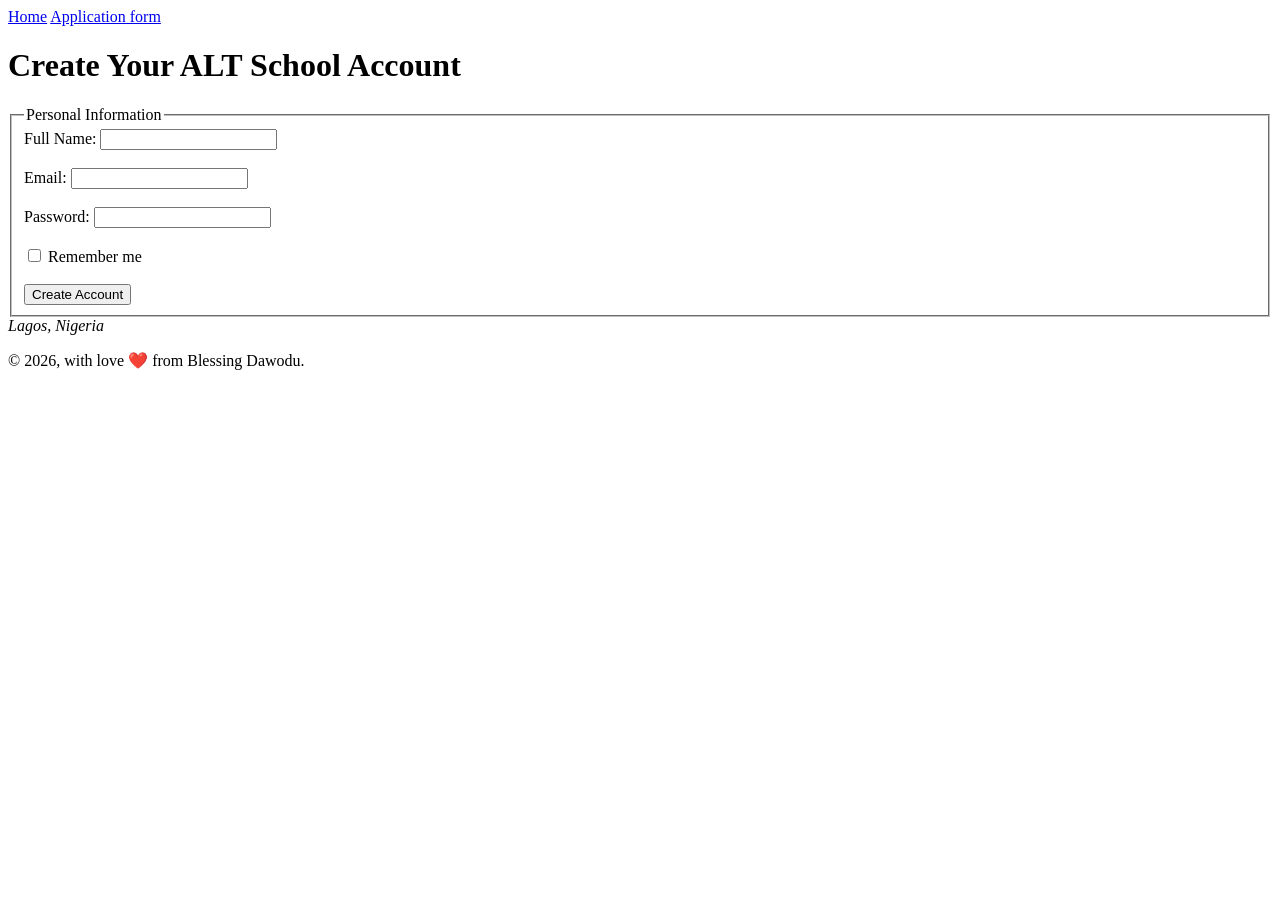
==== first-assignment/form.html @ be82c077 "altschool first semester first assignment: HTML fundamentals" ====
<!doctype html>
<html lang="en">
  <head>
    <meta charset="UTF-8" />
    <meta name="viewport" content="width=device-width, initial-scale=1.0" />
    <title>Application form | School of Engineering</title>
  </head>
  <body>
    <header>
      <nav>
        <a href="index.html" aria-label="home">Home</a>
        <a href="form.html" aria-label="Application form">Application form</a>
      </nav>
    </header>
    <main>
      <h1>Create Your ALT School Account</h1>
      <form>
        <fieldset>
          <legend>Personal Information</legend>
          <label for="full-name">Full Name:</label>
          <input type="text" id="full-name" name="full-name" autocomplete="name" required/>
          <br />
          <br/>
          <label for="email">Email:</label>
          <input type="email" id="email" name="email" autocomplete="email" required/>
          <br />
          <br/>
          <label for="password">Password:</label>
          <input type="password" id="password" name="password" autocomplete="new-password" required/>
          <br/>
          <br/>
          <label> <input type="checkbox" name="remember-me" /> Remember me </label>
          <br/>
          <br/>
          <button type="submit">Create Account</button>
        </fieldset>
      </form>
    </main>
    <footer>
      <address>Lagos, Nigeria</address>
      <p>&copy; 2026, with love &#x2764;&#xfe0f;
 from Blessing Dawodu.</p>
    </footer>
  </body>
</html>
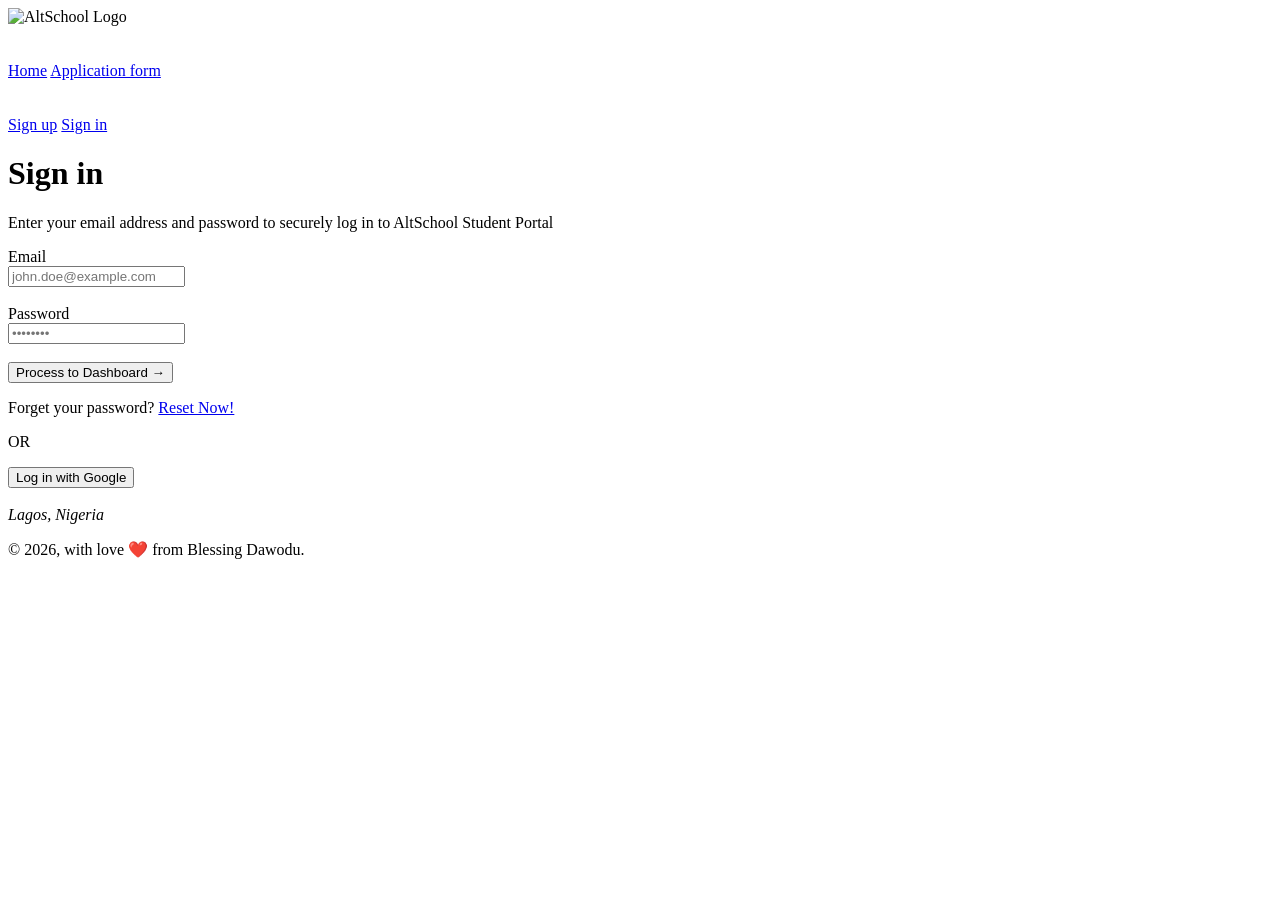
==== commit 521eb52d: "refractor: Modified the form file" ====
--- a/first-assignment/form.html
+++ b/first-assignment/form.html
@@ -7,35 +7,47 @@
   </head>
   <body>
     <header>
+      <div>
+        <img src="alt-school-logo.png" alt="AltSchool Logo" />
+      </div>
+      <br/>
+      <br/>
       <nav>
         <a href="index.html" aria-label="home">Home</a>
         <a href="form.html" aria-label="Application form">Application form</a>
       </nav>
     </header>
+    <br>
+    <br>
     <main>
-      <h1>Create Your ALT School Account</h1>
-      <form>
-        <fieldset>
-          <legend>Personal Information</legend>
-          <label for="full-name">Full Name:</label>
-          <input type="text" id="full-name" name="full-name" autocomplete="name" required/>
+      <div>
+        <a href="#" aria-label="sign-up">Sign up</a>
+        <a href="#" aria-label="sign-in">Sign in</a>
+      </div>
+      <h1>Sign in</h1>
+      <p>Enter your email address and password to securely log in to AltSchool Student Portal</p>
+      <form method="#" action="onSubmit">
+        <fieldse>
+          <label for="email">Email</label>
+          <br/>
+          <input type="email" id="email" name="email" placeholder="john.doe@example.com" autocomplete="email" required/>
           <br />
           <br/>
-          <label for="email">Email:</label>
-          <input type="email" id="email" name="email" autocomplete="email" required/>
-          <br />
+          <label for="password">Password</label>
           <br/>
-          <label for="password">Password:</label>
-          <input type="password" id="password" name="password" autocomplete="new-password" required/>
+          <input type="password" id="password" name="password" placeholder="••••••••" autocomplete="new-password" required/>
           <br/>
           <br/>
-          <label> <input type="checkbox" name="remember-me" /> Remember me </label>
-          <br/>
-          <br/>
-          <button type="submit">Create Account</button>
+          <button type="submit">Process to Dashboard →</button>
         </fieldset>
       </form>
+      <p>Forget your password? <a href="#">Reset Now!</a></p>
+
+      <p>OR</p>
+
+      <button>Log in with Google</button>
     </main>
+    <br/>
     <footer>
       <address>Lagos, Nigeria</address>
       <p>&copy; 2026, with love &#x2764;&#xfe0f;
